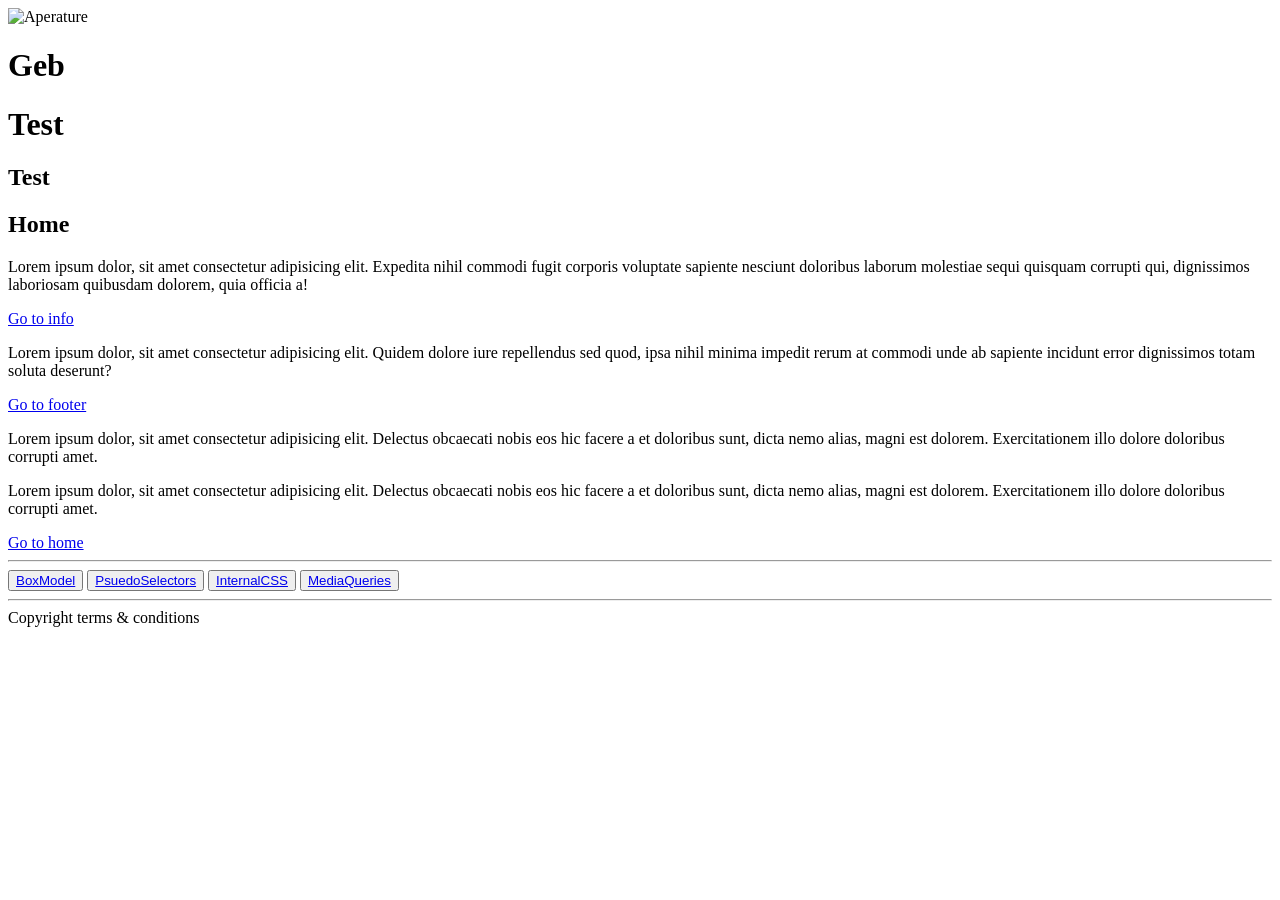
==== CSS Crash Course/ExternalCSS.html @ 3d824e04 "Add files via upload" ====
<!doctype html>
<html lang="en">
  <head>
    <meta charset="UTF-8" />
    <meta name="viewport" content="width=device-width, initial-scale=1.0" />
    <title>CSS Crash Course</title>
    <link rel="stylesheet" href="../Style.CSS" />
    <link rel="preconnect" href="https://fonts.googleapis.com" />
    <link rel="preconnect" href="https://fonts.gstatic.com" crossorigin />
    <link
      href="https://fonts.googleapis.com/css2?family=Zen+Dots&display=swap"
      rel="stylesheet"
    />
  </head>
  <body>
    <nav>
      <img
        src="https://upload.wikimedia.org/wikipedia/commons/thumb/e/ee/Aperture_Science.svg/1280px-Aperture_Science.svg.png?utm_source=commons.wikimedia.org&utm_campaign=index&utm_content=thumbnail"
        alt="Aperature"
        width="15%"
      />
    </nav>
    <h1>Geb</h1>
    <h1>Test</h1>
    <h2>Test</h2>
    <div>
      <section id="home">
        <h1>Home</h1>
        <p class="purple large">
          Lorem ipsum dolor, sit amet consectetur adipisicing elit. Expedita
          nihil commodi fugit corporis voluptate sapiente nesciunt doloribus
          laborum molestiae sequi quisquam corrupti qui, dignissimos laboriosam
          quibusdam dolorem, quia officia a!
        </p>
        <a href="#info">Go to info</a>
      </section>
      <section id="info">
        <p class="red">
          Lorem ipsum dolor, sit amet consectetur adipisicing elit. Quidem
          dolore iure repellendus sed quod, ipsa nihil minima impedit rerum at
          commodi unde ab sapiente incidunt error dignissimos totam soluta
          deserunt?
        </p>
      </section>
      <a href="#footer">Go to footer</a>
      <section id="middle">
        <p id="small" class="red">
          Lorem ipsum dolor, sit amet consectetur adipisicing elit. Delectus
          obcaecati nobis eos hic facere a et doloribus sunt, dicta nemo alias,
          magni est dolorem. Exercitationem illo dolore doloribus corrupti amet.
        </p>
      </section>
      <section id="footer" class="large">
        <p id="small" class="purple">
          Lorem ipsum dolor, sit amet consectetur adipisicing elit. Delectus
          obcaecati nobis eos hic facere a et doloribus sunt, dicta nemo alias,
          magni est dolorem. Exercitationem illo dolore doloribus corrupti amet.
        </p>
        <a href="#home">Go to home</a>
      </section>
    </div>
     <hr />
    <button><a href="BoxModel.html">BoxModel</a></button>
    <button><a href="PsuedoSelectors.html">PsuedoSelectors</a></button>
    <button><a href="InternalCSS.html">InternalCSS</a></button>
    <button><a href="MediaQueries.html">MediaQueries</a></button>
    <hr />
    <footer>Copyright terms & conditions</footer>
  </body>
</html>
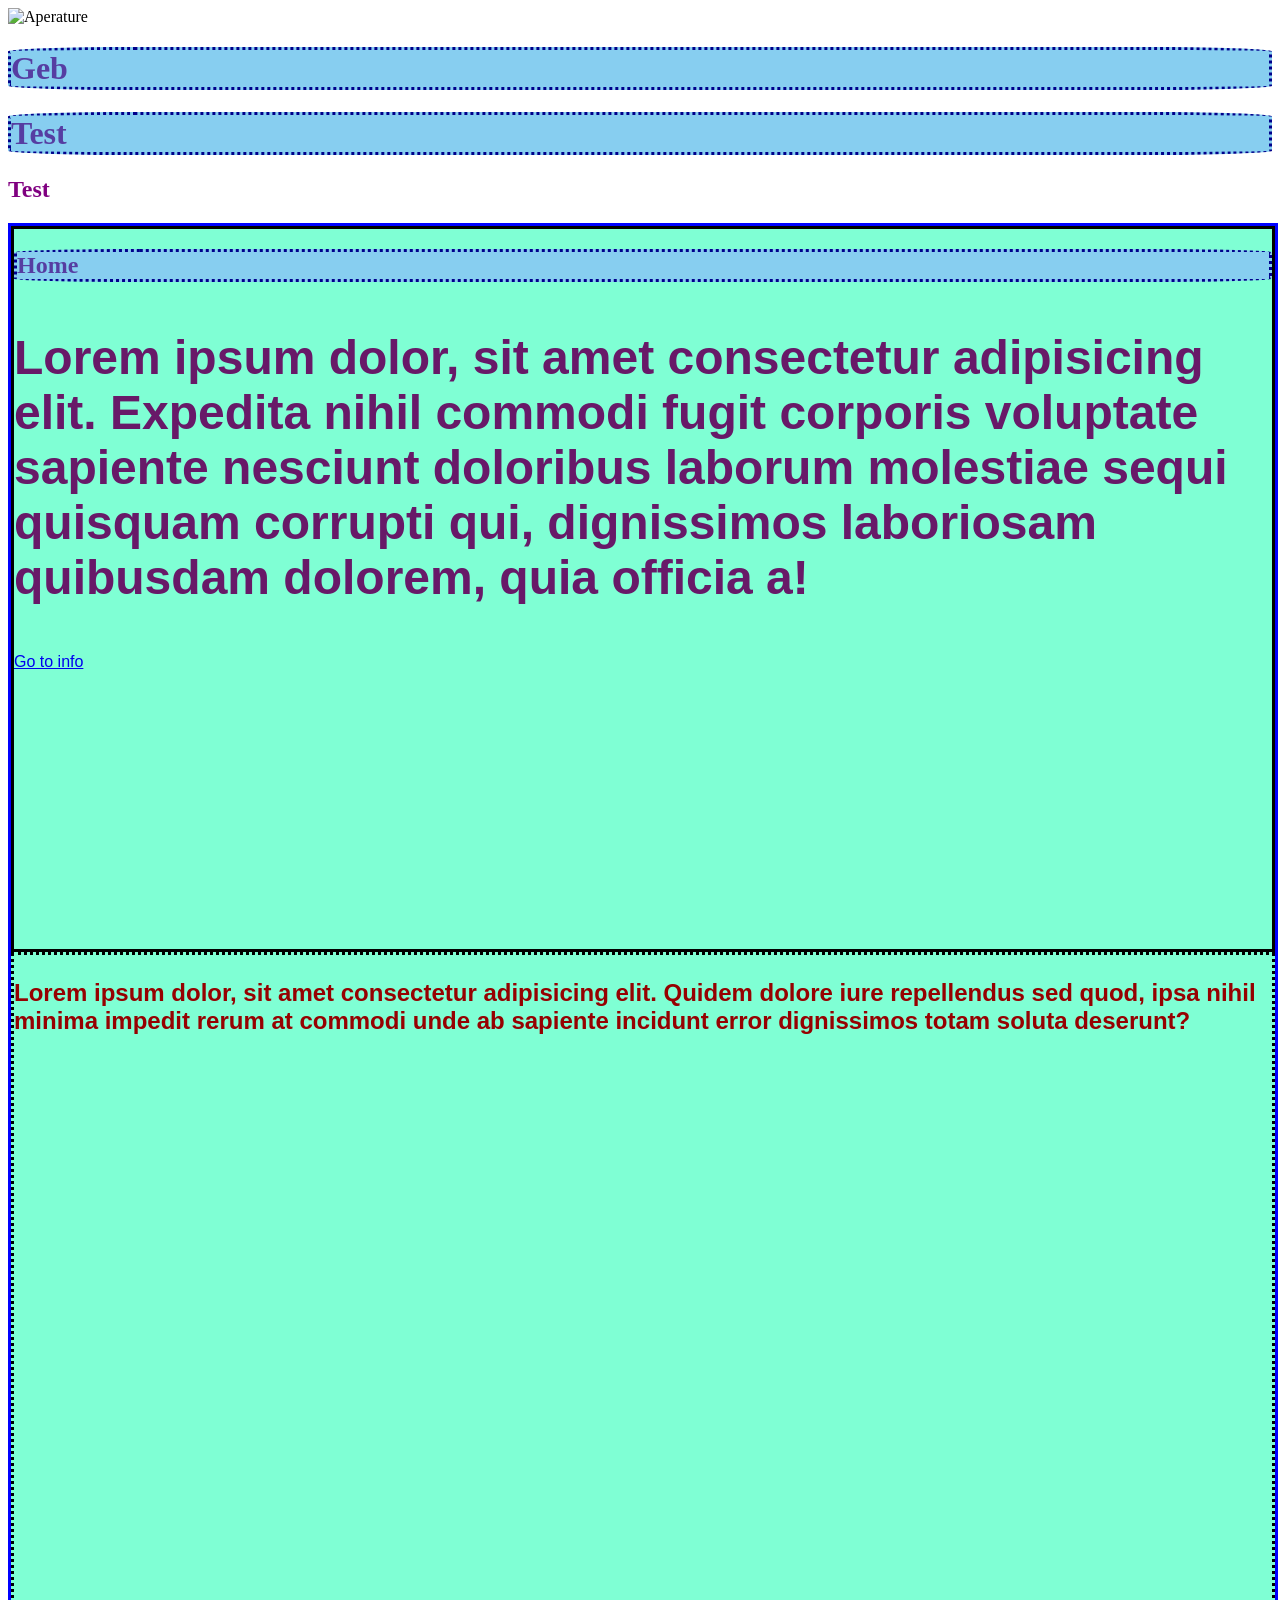
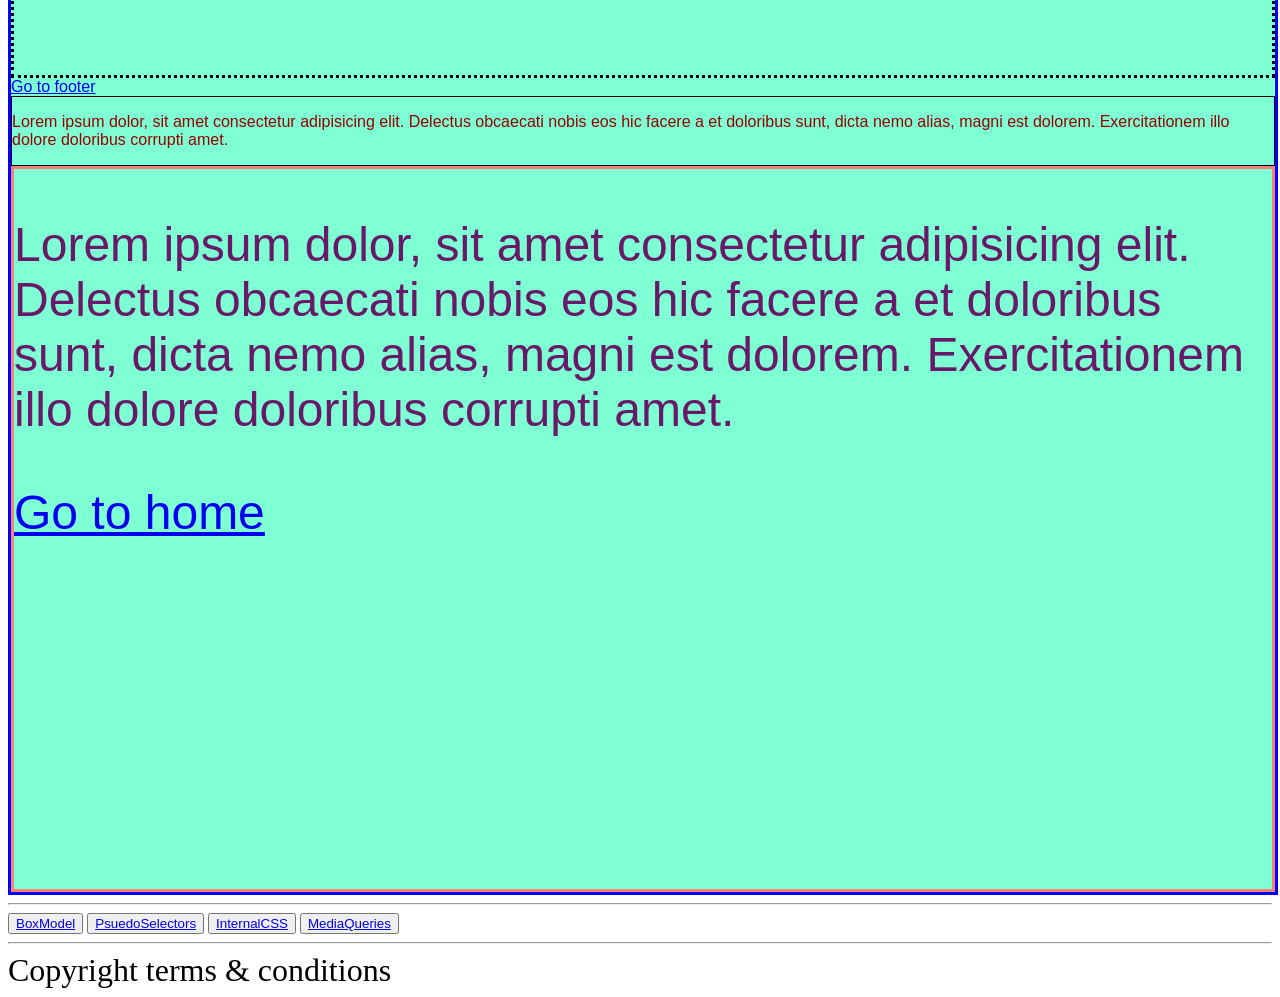
==== commit 52a01db9: "Update ExternalCSS.html" ====
--- a/CSS Crash Course/ExternalCSS.html
+++ b/CSS Crash Course/ExternalCSS.html
@@ -4,7 +4,7 @@
     <meta charset="UTF-8" />
     <meta name="viewport" content="width=device-width, initial-scale=1.0" />
     <title>CSS Crash Course</title>
-    <link rel="stylesheet" href="../Style.CSS" />
+    <link rel="stylesheet" href="./Style.CSS" />
     <link rel="preconnect" href="https://fonts.googleapis.com" />
     <link rel="preconnect" href="https://fonts.gstatic.com" crossorigin />
     <link
--- a/CSS Crash Course/Style.CSS
+++ b/CSS Crash Course/Style.CSS
@@ -0,0 +1,70 @@
+h1 {
+  background-color: rgb(135, 206, 240);
+  color: rgb(66, 0, 128, 0.7);
+  border-radius: 10%;
+  border-color: darkblue;
+  border-style: dotted;
+}
+h2 {
+  color: purple;
+}
+div {
+  width: 100%;
+  background-color: aquamarine;
+  height: 100%vh;
+  border: 3px solid blue;
+}
+.purple {
+  color: rgb(104, 25, 104);
+  font-weight: 600;
+  font-family: "Zen Dots", sans-serif;
+  font-size: 150%;
+}
+.red {
+  color: rgb(150, 1, 1);
+  font-weight: 600;
+  font-family: "Zen Dots", sans-serif;
+  font-size: 150%;
+}
+.large {
+  font-size: 300% !important;
+}
+#small {
+  font-weight: 100;
+  font-family: "Zen Dots", sans-serif;
+  font-size: 100%;
+}
+#home {
+  border: 3px solid black;
+  height: 80vh;
+}
+#info {
+  border: 3px solid black;
+  border-style: dotted;
+  height: 80vh;
+}
+#middle {
+  border: 1px solid black;
+}
+#footer {
+  border: 3px solid salmon;
+  height: 80vh;
+}
+footer {
+  font-size: 200%;
+}
+a {
+  font: size 150%;
+  font-family:
+    Comic system-ui,
+    -apple-system,
+    BlinkMacSystemFont,
+    "Segoe UI",
+    Roboto,
+    Oxygen,
+    Ubuntu,
+    Cantarell,
+    "Open Sans",
+    "Helvetica Neue",
+    sans-serif;
+}
